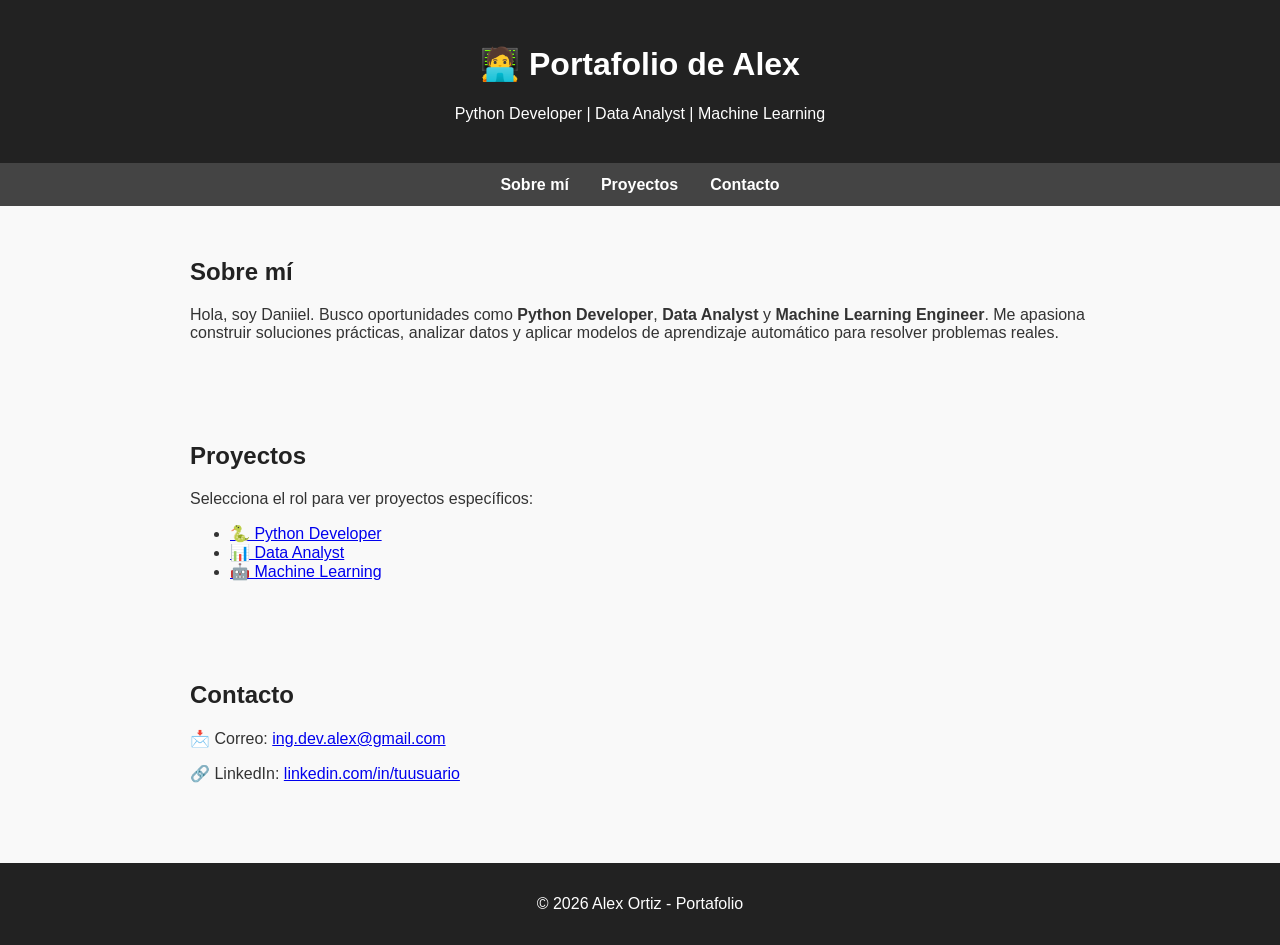
==== index.html @ c69b4c65 "subiendo versión beta" ====
<!DOCTYPE html>
<html lang="es">
<head>
  <meta charset="UTF-8">
  <meta name="viewport" content="width=device-width, initial-scale=1.0">
  <title>Portafolio - Alex Ortiz</title>
  <style>
    body {
      font-family: Arial, sans-serif;
      margin: 0;
      background-color: #f9f9f9;
      color: #333;
    }
    header {
      background: #222;
      color: #fff;
      padding: 1.5rem;
      text-align: center;
    }
    nav {
      background: #444;
      display: flex;
      justify-content: center;
      gap: 2rem;
      padding: 0.8rem;
    }
    nav a {
      color: #fff;
      text-decoration: none;
      font-weight: bold;
    }
    nav a:hover {
      text-decoration: underline;
    }
    section {
      padding: 2rem;
      max-width: 900px;
      margin: auto;
    }
    h2 {
      color: #222;
    }
    footer {
      background: #222;
      color: #fff;
      text-align: center;
      padding: 1rem;
      margin-top: 2rem;
    }
  </style>
</head>
<body>
  <header>
    <h1>🧑‍💻 Portafolio de Alex</h1>
    <p>Python Developer | Data Analyst | Machine Learning</p>
  </header>

  <nav>
    <a href="#sobre-mi">Sobre mí</a>
    <a href="#proyectos">Proyectos</a>
    <a href="#contacto">Contacto</a>
  </nav>

  <section id="sobre-mi">
    <h2>Sobre mí</h2>
    <p>Hola, soy Daniiel. Busco oportunidades como <strong>Python Developer</strong>, <strong>Data Analyst</strong> y <strong>Machine Learning Engineer</strong>. 
    Me apasiona construir soluciones prácticas, analizar datos y aplicar modelos de aprendizaje automático para resolver problemas reales.</p>
  </section>

  <section id="proyectos">
    <h2>Proyectos</h2>
    <p>Selecciona el rol para ver proyectos específicos:</p>
    <ul>
      <li><a href="python.html">🐍 Python Developer</a></li>
      <li><a href="data.html">📊 Data Analyst</a></li>
      <li><a href="ml.html">🤖 Machine Learning</a></li>
    </ul>
  </section>

  <section id="contacto">
    <h2>Contacto</h2>
    <p>📩 Correo: <a href="mailto:ing.dev.alex@gmail.com">ing.dev.alex@gmail.com</a></p>
    <p>🔗 LinkedIn: <a href="https://www.linkedin.com/in/ing-alex-ortiz/" target="_blank">linkedin.com/in/tuusuario</a></p>
  </section>

  <footer>
    <p>© 2026 Alex Ortiz - Portafolio</p>
  </footer>
</body>
</html>
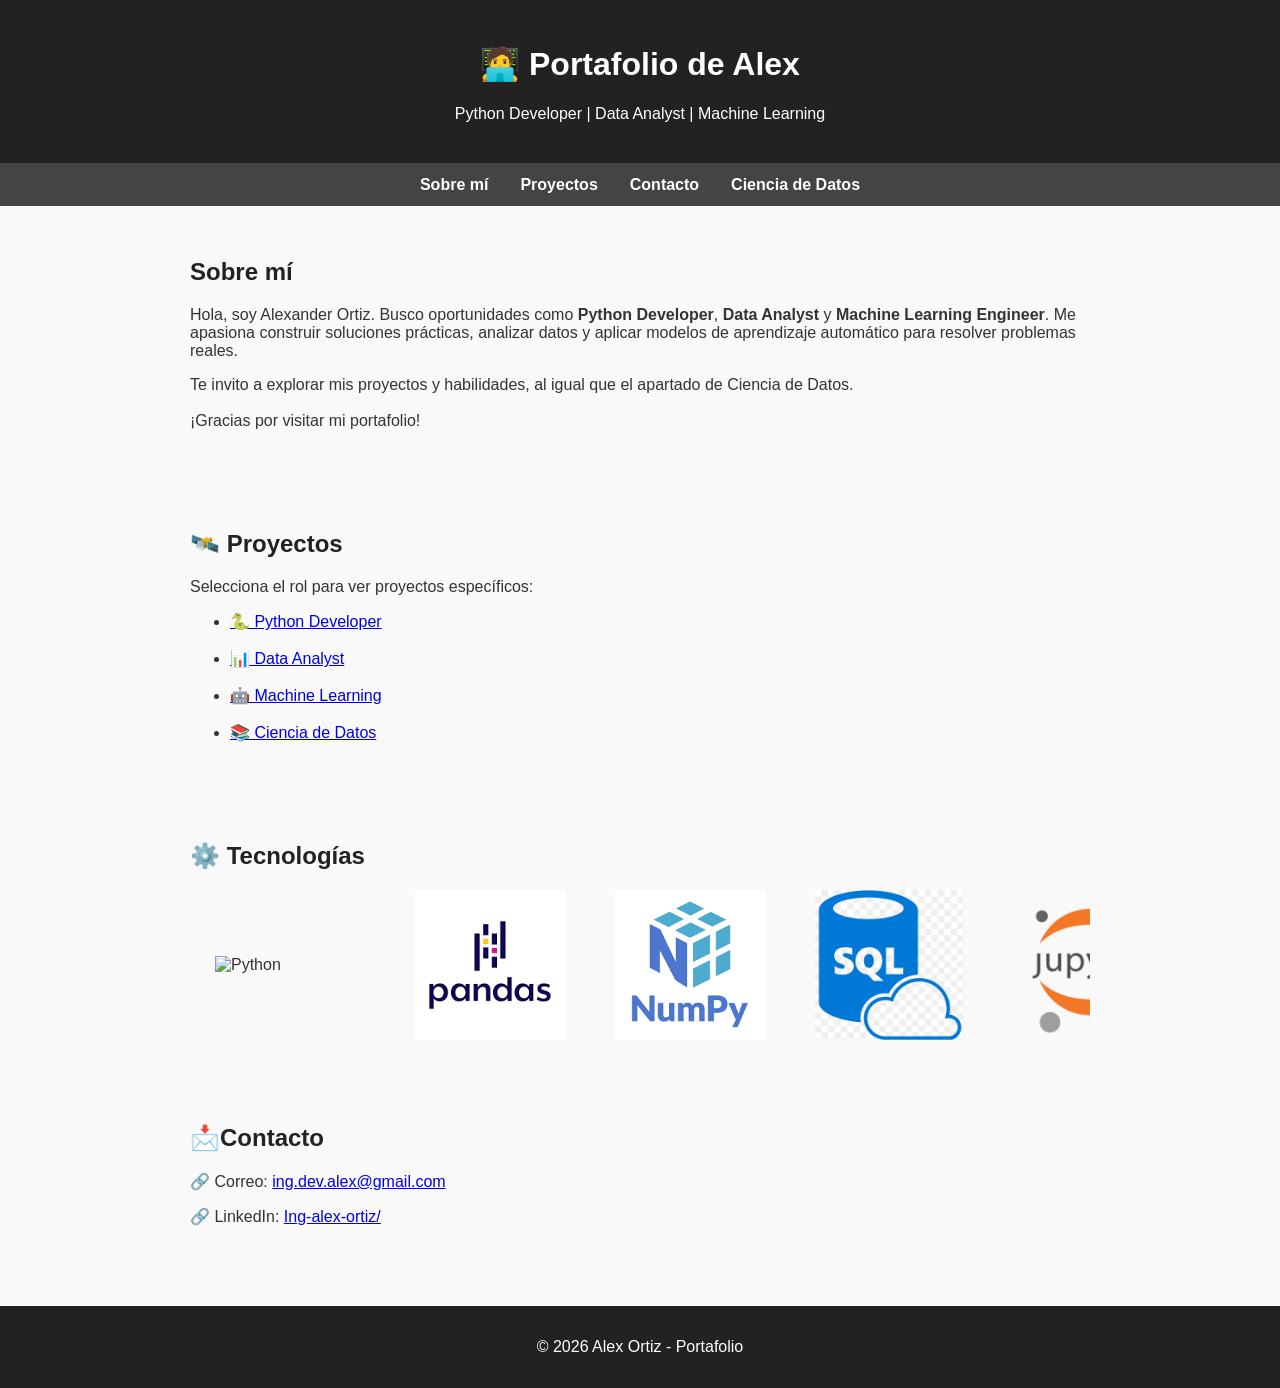
==== commit 456d2001: "Reestructurar las páginas y generar contenido. Reestructurar las páginas y generar contenido." ====
--- a/index.html
+++ b/index.html
@@ -4,50 +4,7 @@
   <meta charset="UTF-8">
   <meta name="viewport" content="width=device-width, initial-scale=1.0">
   <title>Portafolio - Alex Ortiz</title>
-  <style>
-    body {
-      font-family: Arial, sans-serif;
-      margin: 0;
-      background-color: #f9f9f9;
-      color: #333;
-    }
-    header {
-      background: #222;
-      color: #fff;
-      padding: 1.5rem;
-      text-align: center;
-    }
-    nav {
-      background: #444;
-      display: flex;
-      justify-content: center;
-      gap: 2rem;
-      padding: 0.8rem;
-    }
-    nav a {
-      color: #fff;
-      text-decoration: none;
-      font-weight: bold;
-    }
-    nav a:hover {
-      text-decoration: underline;
-    }
-    section {
-      padding: 2rem;
-      max-width: 900px;
-      margin: auto;
-    }
-    h2 {
-      color: #222;
-    }
-    footer {
-      background: #222;
-      color: #fff;
-      text-align: center;
-      padding: 1rem;
-      margin-top: 2rem;
-    }
-  </style>
+  <link rel="stylesheet" href="css/style.css">
 </head>
 <body>
   <header>
@@ -59,32 +16,70 @@
     <a href="#sobre-mi">Sobre mí</a>
     <a href="#proyectos">Proyectos</a>
     <a href="#contacto">Contacto</a>
+    <a href="ciencia.html">Ciencia de Datos</a>
   </nav>
 
   <section id="sobre-mi">
     <h2>Sobre mí</h2>
-    <p>Hola, soy Daniiel. Busco oportunidades como <strong>Python Developer</strong>, <strong>Data Analyst</strong> y <strong>Machine Learning Engineer</strong>. 
-    Me apasiona construir soluciones prácticas, analizar datos y aplicar modelos de aprendizaje automático para resolver problemas reales.</p>
+    <p>Hola, soy Alexander Ortiz. Busco oportunidades como <strong>Python Developer</strong>, <strong>Data Analyst</strong> y <strong>Machine Learning Engineer</strong>. 
+    Me apasiona construir soluciones prácticas, analizar datos y <!--@Alex Ortiz-->aplicar modelos de aprendizaje automático para resolver problemas reales.</p>
+    Te invito a explorar mis proyectos y habilidades, al igual que el apartado de Ciencia de Datos. 
+    <br><br>
+    ¡Gracias por visitar mi portafolio!</p>
   </section>
 
   <section id="proyectos">
-    <h2>Proyectos</h2>
+    <h2>🛰️ Proyectos</h2>
     <p>Selecciona el rol para ver proyectos específicos:</p>
     <ul>
       <li><a href="python.html">🐍 Python Developer</a></li>
+      <br>
       <li><a href="data.html">📊 Data Analyst</a></li>
-      <li><a href="ml.html">🤖 Machine Learning</a></li>
+      <br>
+      <li><a href="machi.html">🤖 Machine Learning</a></li>
+      <br>
+      <li><a href="ciencia.html">📚 Ciencia de Datos</a></li>
     </ul>
   </section>
+  <section id="tecnologias">
+  <h2>⚙️ Tecnologías</h2>
+  <div class="slider">
+    <div class="slide-track">
+      <!--@Alex Ortiz-->
+      <!-- Aquí colocas las imágenes que quieras mostrar ortiz -->
+      <div class="slide"><img src="img/python.png" alt="Python"></div>
+      <div class="slide"><img src="img/pandas.png" alt="Pandas"></div>
+      <div class="slide"><img src="img/numpy.png" alt="NumPy"></div>
+      <div class="slide"><img src="img/sql.png" alt="SQL"></div>
+      <div class="slide"><img src="img/jupyter.png" alt="JuPyter"></div>
+      <div class="slide"><img src="img/excel.png" alt="Excel"></div>
+      <div class="slide"><img src="img/power.png" alt="Power BI"></div>
+      <div class="slide"><img src="img/pytorch.png" alt="PyTorch"></div>
+      <div class="slide"><img src="img/tensorflow.png" alt="TensorFlow"></div>
+      <!-- Repite para generar alex mas fluidez -->
+      <div class="slide"><img src="img/python.png" alt="Python"></div>
+      <div class="slide"><img src="img/pandas.png" alt="Pandas"></div>
+      <div class="slide"><img src="img/numpy.png" alt="NumPy"></div>
+      <div class="slide"><img src="img/sql.png" alt="SQL"></div>
+      <div class="slide"><img src="img/jupyter.png" alt="JuPyter"></div>
+      <div class="slide"><img src="img/excel.png" alt="Excel"></div>
+      <div class="slide"><img src="img/power.png" alt="Power BI"></div>
+      <div class="slide"><img src="img/pytorch.png" alt="PyTorch"></div>
+      <div class="slide"><img src="img/tensorflow.png" alt="TensorFlow"></div>
+      
+    </div>
+  </div>
+</section>
+
 
   <section id="contacto">
-    <h2>Contacto</h2>
-    <p>📩 Correo: <a href="mailto:ing.dev.alex@gmail.com">ing.dev.alex@gmail.com</a></p>
-    <p>🔗 LinkedIn: <a href="https://www.linkedin.com/in/ing-alex-ortiz/" target="_blank">linkedin.com/in/tuusuario</a></p>
+    <h2>📩Contacto</h2>
+    <p>🔗 Correo: <a href="mailto:ing.dev.alex@gmail.com">ing.dev.alex@gmail.com</a></p><!--@Alex Ortiz-->
+    <p>🔗 LinkedIn: <a href="https://www.linkedin.com/in/ing-alex-ortiz/" target="_blank">Ing-alex-ortiz/</a></p>
   </section>
 
   <footer>
     <p>© 2026 Alex Ortiz - Portafolio</p>
   </footer>
-</body>
+</body><!--@Alex Ortiz-->
 </html>
--- a/css/style.css
+++ b/css/style.css
@@ -0,0 +1,82 @@
+body {
+      font-family: Arial, sans-serif;
+      margin: 0;
+      background-color: #f9f9f9;
+      color: #333;
+    }
+    header {
+      background: #222;
+      color: #fff;
+      padding: 1.5rem;
+      text-align: center;
+    }
+    nav {
+      background: #444;
+      display: flex;
+      justify-content: center;
+      gap: 2rem;
+      padding: 0.8rem;
+    }
+    nav a {
+      color: #fff;
+      text-decoration: none;
+      font-weight: bold;
+    }
+    nav a:hover {
+      text-decoration: underline;
+    }
+    section {
+      padding: 2rem;
+      max-width: 900px;
+      margin: auto;
+    }
+    h2 {
+      color: #222;
+    }
+    footer {
+      background: #222;
+      color: #fff;
+      text-align: center;
+      padding: 1rem;
+      margin-top: 2rem;
+    }
+    /* Sección Tecnologías */
+    #tecnologias {
+      padding: 2rem;
+      max-width: 900px;
+      margin: auto;
+      text-align: left;
+    }
+
+    .slider {
+      overflow: hidden;
+      position: relative;
+      width: 100%;
+      height: 150px; /* altura del carrusel */
+    }
+
+    .slide-track {
+      display: flex;
+      width: calc(200px * 10); /* ancho total según número de imágenes */
+      animation: scroll 20s linear infinite; /* velocidad media */
+    }
+
+    .slide {
+      width: 200px;
+      flex-shrink: 0;
+      display: flex;
+      justify-content: center;
+      align-items: center;
+    }
+
+    .slide img {
+      width: 150px; /* tamaño mediano ortiz */
+      height: auto;
+      object-fit: contain;
+    }
+
+    /* Animación de desplazamiento alex */
+    @keyframes scroll {
+      0% { transform: translateX(0); }
+      100% { transform: translateX(-50%); }
+    }
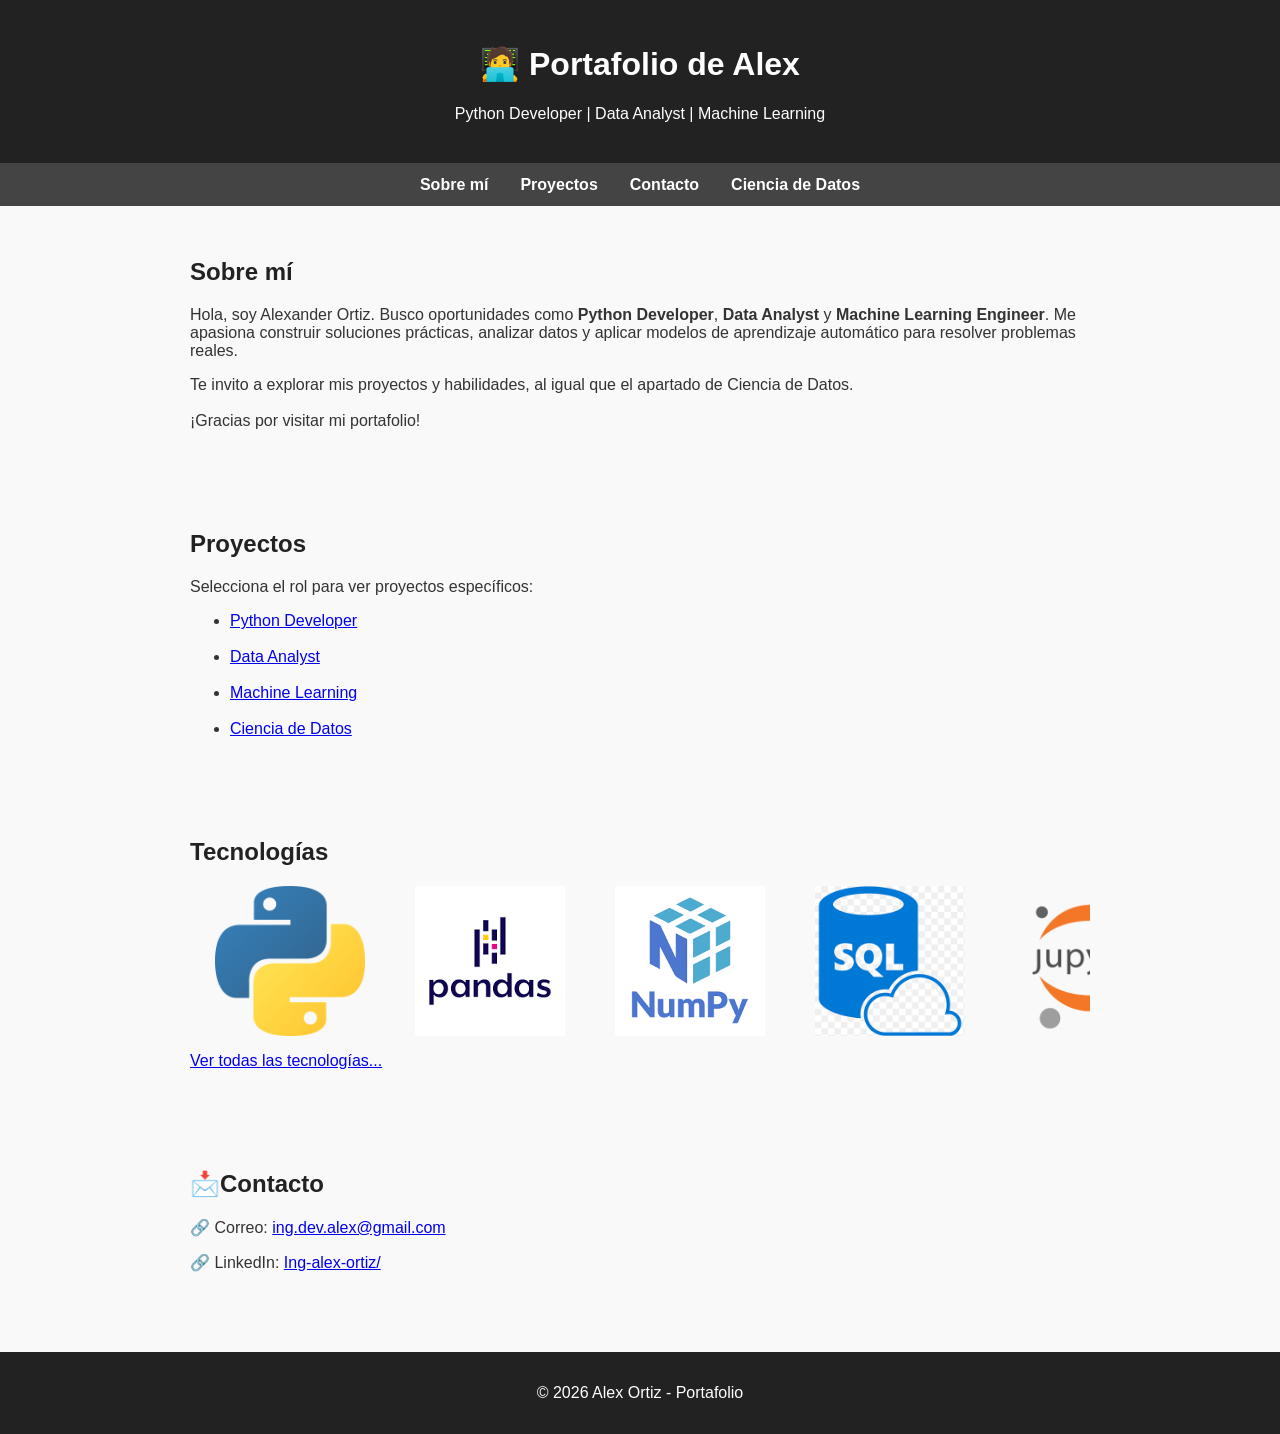
==== commit f00bd048: "Ajuste de proyecto Data y mejoras generales" ====
--- a/index.html
+++ b/index.html
@@ -5,6 +5,7 @@
   <meta name="viewport" content="width=device-width, initial-scale=1.0">
   <title>Portafolio - Alex Ortiz</title>
   <link rel="stylesheet" href="css/style.css">
+ 
 </head>
 <body>
   <header>
@@ -28,21 +29,22 @@
     ¡Gracias por visitar mi portafolio!</p>
   </section>
 
-  <section id="proyectos">
-    <h2>🛰️ Proyectos</h2>
+  <section id="proyecto">
+    <h2>Proyectos</h2>
     <p>Selecciona el rol para ver proyectos específicos:</p>
     <ul>
-      <li><a href="python.html">🐍 Python Developer</a></li>
+      <li><a href="python.html"> Python Developer</a></li>
       <br>
-      <li><a href="data.html">📊 Data Analyst</a></li>
+      <li><a href="data.html"> Data Analyst</a></li>
       <br>
-      <li><a href="machi.html">🤖 Machine Learning</a></li>
+      <li><a href="machi.html"> Machine Learning</a></li>
       <br>
-      <li><a href="ciencia.html">📚 Ciencia de Datos</a></li>
+      <li><a href="ciencia.html"> Ciencia de Datos</a></li>
     </ul>
   </section>
   <section id="tecnologias">
-  <h2>⚙️ Tecnologías</h2>
+  <h2> Tecnologías</h2>
+  
   <div class="slider">
     <div class="slide-track">
       <!--@Alex Ortiz-->
@@ -69,6 +71,7 @@
       
     </div>
   </div>
+  <p><a href="tecnologias.html"> Ver todas las tecnologías...</a></p>
 </section>
 
 
--- a/css/style.css
+++ b/css/style.css
@@ -79,4 +79,18 @@
     @keyframes scroll {
       0% { transform: translateX(0); }
       100% { transform: translateX(-50%); }
-    }+    }
+    .nav {
+  display: flex;
+  justify-content: center; /* Centra horizontalmente */
+  gap: 20px; /* Espacio entre los enlaces */
+}
+
+nav a {
+  text-decoration: none;
+  color: #fff; /* Ajusta el color según tu diseño */
+  font-weight: bold;
+}
+nav a:hover {
+  color: #d8c5fc; /* Cambia el color al pasar el mouse */
+}
